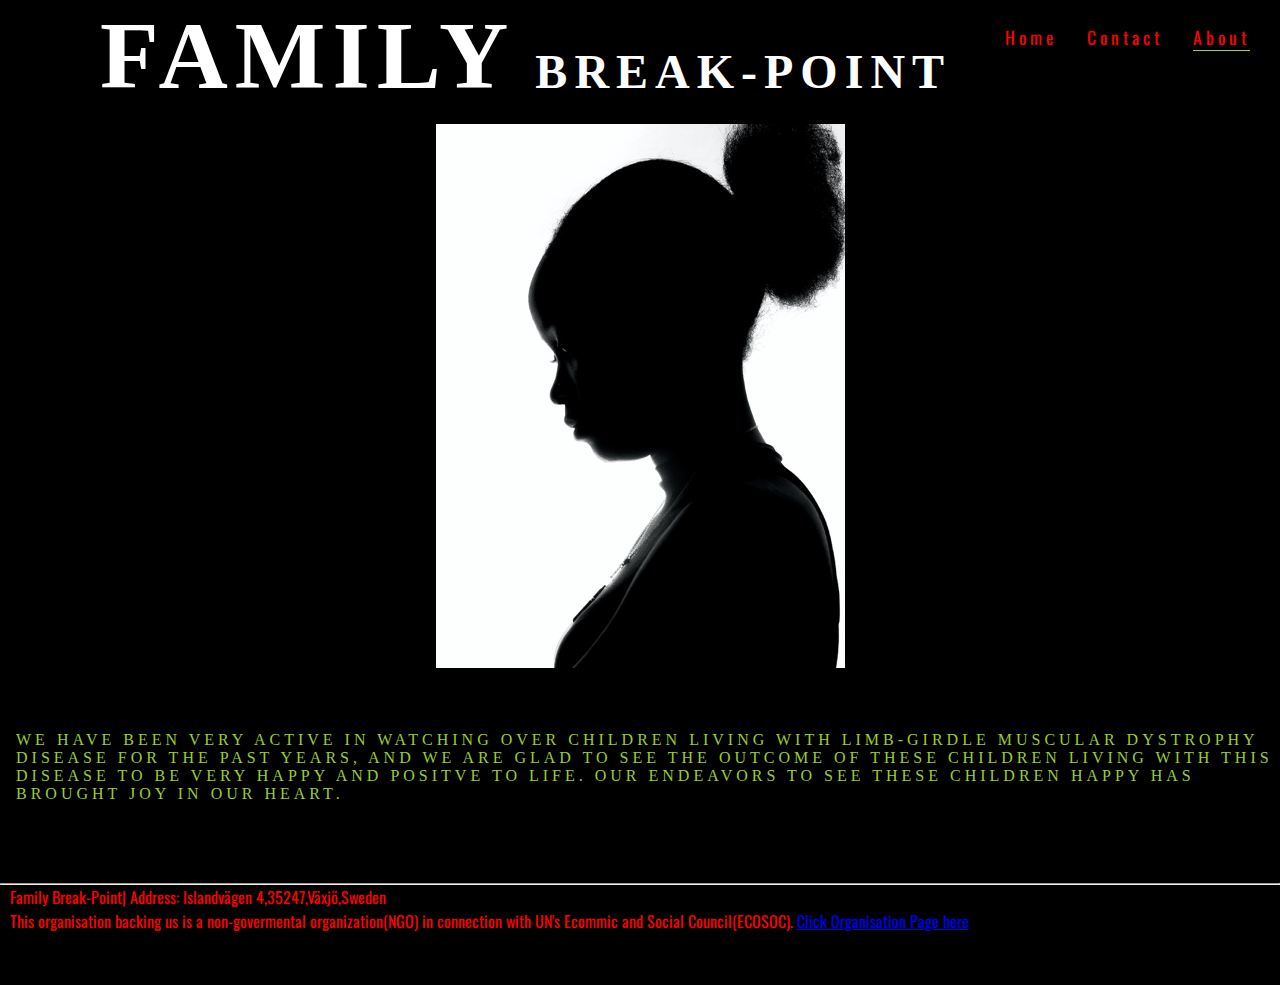
==== about.html @ 5407a965 "add address to the footer" ====
<!DOCTYPE html>
<html lang="en">
<head>
    <meta charset="UTF-8">
    <meta http-equiv="X-UA-Compatible" content="IE=edge">
    <meta name="viewport" content="width=device-width, initial-scale=1.0">
    <meta name="description" content="hereditory progressive muscle diseases">
    <meta name="keywords" content="hereditory progressive muscle diseases">

    <link rel="stylesheet" href="assets/css/style.css">
    
    <title>Family Break Point</title>
</head>
<body>
   <header>
            <a href="index.html"></a>

               <h1 id="flogo">Family</h1>
                  <br>
                  <h2 id="slogo">Break-Point</h2>
            <nav>
                    <a href="index.html">
                <ul id="home">
                    <li id="about">
                      <a href="about.html" class="active">About</a>
                    </li>
                    <li id="intouch">
                      <a href="contact.html">Contact</a>
                    </li>
                   <li>
                     <a href="index.html">Home</a>
                    </li>
               </ul>
            </nav>
       <section>
         <div id="little-girlabt">
             </div>
        </section>
      </header>
   <section>
   <div class="about-lgmd">   
       <p>
       We have been very active in watching over children living with Limb-Girdle Muscular Dystrophy disease for the past years, 
       and we are glad to see the outcome of these children living with this disease to be very happy and positve to life. Our endeavors to see these children happy has brought joy in our heart.
       </p></div>
  </section>
  <hr>
    <footer>
      <div class="organisation">
        Family Break-Point| Address: Islandvägen 4,35247,Växjö,Sweden
        <br>
        This organisation backing us is a non-govermental organization(NGO) in connection with UN's Ecommic and Social Council(ECOSOC).
        
          <a href="https://drottningsilviasstiftelse.se" target="_blank" rel="opener" aria-label="Visit drottning's Silver Page"><i class="fa-sharp fa-solid fa-child-reaching"></i>Click Organisation Page here</a>
        
        </div>
    </footer>
</body>
</html>
---- assets/css/style.css ----
@import url('https://fonts.googleapis.com/css2?family=DM+Serif+Display&family=Oswald:wght@300&display=swap');
* {
  margin: auto;
  padding: auto;
  border: auto;
}

 body {
  min-height: 100%;
  font-family: oswald, sans-serif;
  font-weight: 300%;
  color: red;
  background-color:black;
}

 /* headings*/

 h1, h2, h3 {
  font-family:  serif, sans-serif;
  text-transform: uppercase;
  letter-spacing:  7px;
  color: white;
}

 #flogo {
  float: left;
  font-size: 600%;
  margin-left: 100px;
}

 #slogo {
  float: left;
  font-size: 300%;
  margin-left: 20px;
  margin-top: 20px;

}
 /*little content for header*/
 p {
  font-family:  serif, sans-serif;
  text-transform: uppercase;
  letter-spacing:  4px;
  color: yellowgreen;
  margin-top: 50px;
  margin-left: 15px;
}

 #hdgirl {
  
  font-size: 140%;
  height: 10px;
  margin-left: 600px;
  margin-top: 1px;
}


 /* navi */

 #home {
  font-size: 110%;
  letter-spacing: 4px;
}

 #home li {
  float: right;
  list-style-type: none;
  margin-right:30px;
}

 #home a {
  text-decoration: none;
  color: inherit;
}

 .active {
  border-bottom: 1px solid yellowgreen;   
}

 /* removed 1px solid*/
 #home, a:hover {
         border-bottom: yellowgreen;
}

 #little-girlinfo {
  font-family: serif, sans-serif;
  font-weight: 110%;
  color: yellowgreen;
  letter-spacing: 8px;
  margin-left: 50px;
  margin-top: 300px;

}


 .contact-lgmd {
  font-family: serif, sans-serif;
  font-weight: 300%;
  color: yellowgreen;
  letter-spacing: 4px;
  margin-left: 5px;
  margin-top: 30px;

}

 .about-lgmd {
  font-family: serif, sans-serif;
  font-weight: 300%;
  color: yellowgreen;
  letter-spacing: 4px;
  margin-left: 1px;
  margin-top: 40px;

}


    /*image for home page*/

 #little-girl {
 background: url('../images/litte\ girl.jpg') no-repeat center center;
 height: 500px;
 width: 100%;
 overflow: hidden;
 position: relative;

}

  /*image for contact page*/

 #little-girlinfo {
  background: url('../images/little\ girl2.jpg') no-repeat center center;
  height: 420px;
  width: 100%;
  overflow: hidden;
  position: relative;

}

      /*image for about page*/
 
 #little-girlabt {
  background: url('../images/little\ girlabt.jpg') no-repeat center center;
  height: 570px;
  width: 100%;
  overflow: hidden;
  position: relative;
 
}

 /* footer*/

 footer {
  height: 100px;
  margin-left: 10px;
}

 hr{
     margin-top: 80px;

} 

 .social-media {
  text-align: left;
  margin-top: 1%;

}

 .social-media > li {
  display: inline;
}

 .social-media i {
  font-size: 180%;
  margin: 2px;
  padding: 1px;
  color:yellowgreen;
  margin-left: 50px;
  margin-top: 1%;
}

 .social-media i:hover {
  color: yellowgreen;
}
 }
 /* media queries*/

 /* for larger medium screens size from 800px wide to down*/
 @media for screen and (min-width: 800px) {
  #body {
   width: 65%;
   height: 800px;
   margin: 0 auto;
  }
}
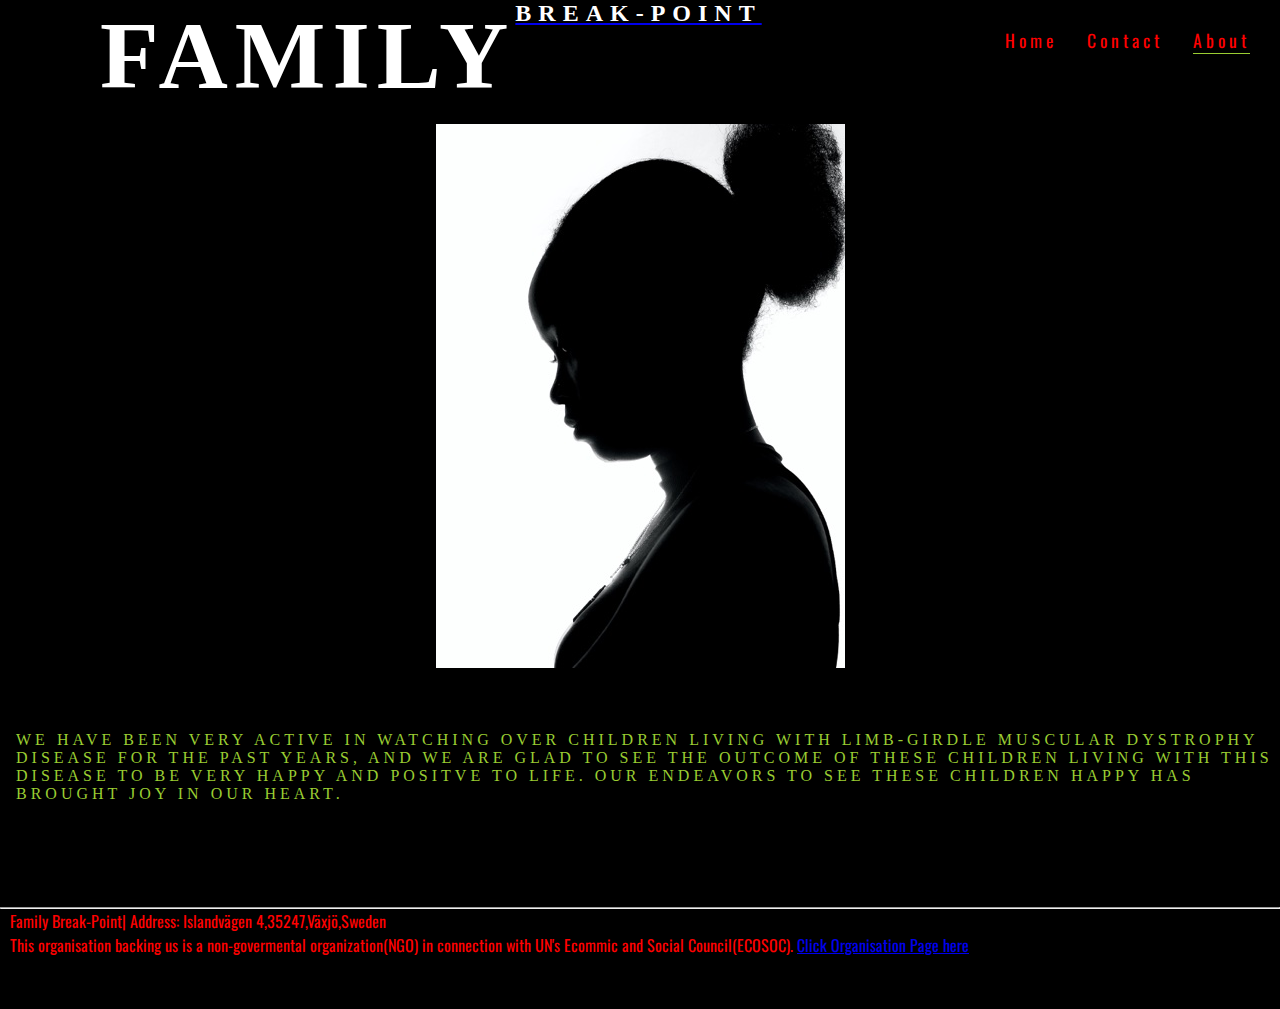
==== commit bc46a5fc: "add some style on index file" ====
--- a/about.html
+++ b/about.html
@@ -1,4 +1,3 @@
-
 <!DOCTYPE html>
 <html lang="en">
 <head>
@@ -13,48 +12,54 @@
     <title>Family Break Point</title>
 </head>
 <body>
-   <header>
-            <a href="index.html"></a>
+<header> 
+        <a href="index.html">
+            <h1 id="flogo">FAMILY</h1>
+            <h2 id="Slogo">Break-Point</h2>
+        </a>
 
-               <h1 id="flogo">Family</h1>
-                  <br>
-                  <h2 id="slogo">Break-Point</h2>
-            <nav>
-                    <a href="index.html">
-                <ul id="home">
-                    <li id="about">
-                      <a href="about.html" class="active">About</a>
-                    </li>
-                    <li id="intouch">
-                      <a href="contact.html">Contact</a>
-                    </li>
-                   <li>
-                     <a href="index.html">Home</a>
-                    </li>
-               </ul>
-            </nav>
-       <section>
-         <div id="little-girlabt">
-             </div>
-        </section>
-      </header>
-   <section>
-   <div class="about-lgmd">   
-       <p>
+ <nav>
+
+<ul id="home">
+<li>
+ <a href="about.html" class="active">About</a>
+</li>
+
+<li>
+ <a href="contact.html">Contact</a>
+</li>
+
+<li>
+ <a href="index.html">Home</a>
+</li>
+ </ul>
+</nav>
+
+</header>
+
+
+
+<div id="little-girlabt"></div>
+                
+<div class="about-lgmd">         
+         <p>
        We have been very active in watching over children living with Limb-Girdle Muscular Dystrophy disease for the past years, 
        and we are glad to see the outcome of these children living with this disease to be very happy and positve to life. Our endeavors to see these children happy has brought joy in our heart.
-       </p></div>
-  </section>
-  <hr>
-    <footer>
-      <div class="organisation">
-        Family Break-Point| Address: Islandvägen 4,35247,Växjö,Sweden
-        <br>
-        This organisation backing us is a non-govermental organization(NGO) in connection with UN's Ecommic and Social Council(ECOSOC).
-        
-          <a href="https://drottningsilviasstiftelse.se" target="_blank" rel="opener" aria-label="Visit drottning's Silver Page"><i class="fa-sharp fa-solid fa-child-reaching"></i>Click Organisation Page here</a>
-        
-        </div>
+       </p>
+      </div>
+
+
+      <br>
+      <hr> 
+   
+   <footer>
+          <div class="organisation">
+                   Family Break-Point| Address: Islandvägen 4,35247,Växjö,Sweden
+                 <br>
+                     This organisation backing us is a non-govermental organization(NGO) in connection with UN's Ecommic and Social Council(ECOSOC).
+              <a href="https://drottningsilviasstiftelse.se" target="_blank" rel="opener" aria-label="Visit drottning's Silver Page"><i class="fa-sharp fa-solid fa-child-reaching"></i>Click Organisation Page here</a>
+  
+          </div>
     </footer>
 </body>
 </html>
--- a/assets/css/style.css
+++ b/assets/css/style.css
@@ -16,6 +16,10 @@
 
  /* headings*/
 
+ #break-point {
+  height: 600px;
+ }
+
  h1, h2, h3 {
   font-family:  serif, sans-serif;
   text-transform: uppercase;
@@ -47,7 +51,6 @@
 }
 
  #hdgirl {
-  
   font-size: 140%;
   height: 10px;
   margin-left: 600px;
@@ -91,6 +94,13 @@
   margin-top: 300px;
 
 }
+
+ #name {
+  text-align: left;
+  margin: 1px;
+  font-size: 100%;
+ }
+
 
 
  .contact-lgmd {
@@ -185,11 +195,32 @@
  /* media queries*/
 
  /* for larger medium screens size from 800px wide to down*/
- @media for screen and (min-width: 800px) {
-  #body {
+ 
+ @media for screen and (min-width: 1200px) {
+  #break-point {
    width: 65%;
-   height: 800px;
+   height: 1200px;
    margin: 0 auto;
+  }
+  #name {
+    padding: 30px 0;
+    margin: 0;
+  }
+
+  #little-girl, #hdgirl, #name {
+    width: 100%;
+    float: left;
+    padding: 0;
+  }
+  #little-girl, #name {
+    clear: both;
+    width: 100%;
+    float: left;
+    padding: 0;
+
+  }
+  hr {
+    display: none;
   }
 } 
   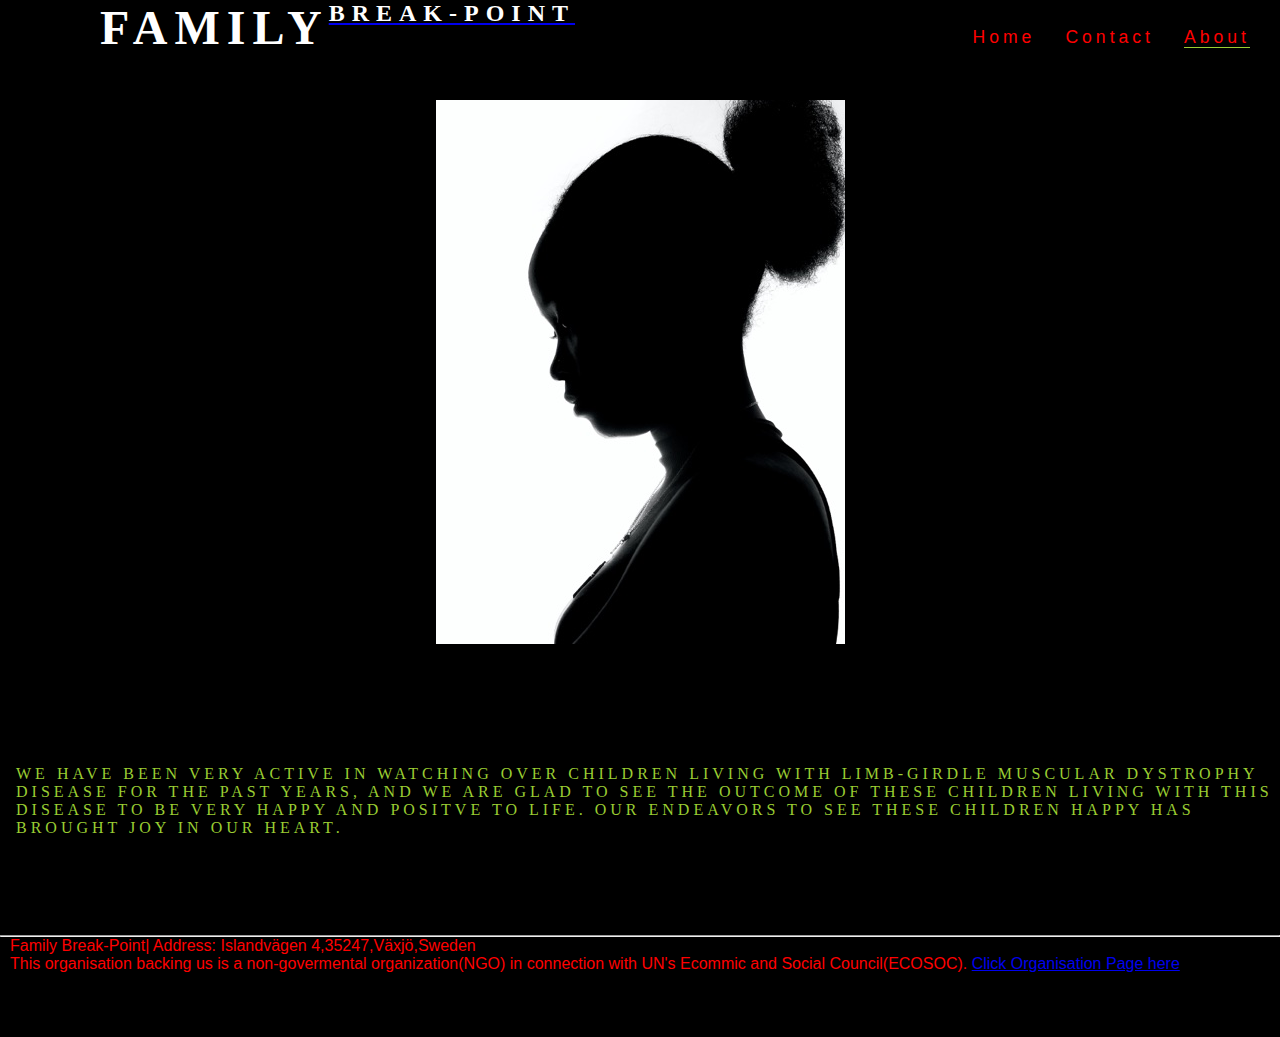
==== commit 9bd43b8f: "add proper content to home page" ====
--- a/about.html
+++ b/about.html
@@ -1,5 +1,6 @@
 <!DOCTYPE html>
 <html lang="en">
+
 <head>
     <meta charset="UTF-8">
     <meta http-equiv="X-UA-Compatible" content="IE=edge">
@@ -8,59 +9,52 @@
     <meta name="keywords" content="hereditory progressive muscle diseases">
 
     <link rel="stylesheet" href="assets/css/style.css">
-    
     <title>Family Break Point</title>
 </head>
+
 <body>
-<header> 
+    <header>
         <a href="index.html">
             <h1 id="flogo">FAMILY</h1>
             <h2 id="Slogo">Break-Point</h2>
         </a>
-
- <nav>
-
-<ul id="home">
-<li>
- <a href="about.html" class="active">About</a>
-</li>
-
-<li>
- <a href="contact.html">Contact</a>
-</li>
-
-<li>
- <a href="index.html">Home</a>
-</li>
- </ul>
-</nav>
-
-</header>
-
-
-
-<div id="little-girlabt"></div>
-                
-<div class="about-lgmd">         
-         <p>
-       We have been very active in watching over children living with Limb-Girdle Muscular Dystrophy disease for the past years, 
-       and we are glad to see the outcome of these children living with this disease to be very happy and positve to life. Our endeavors to see these children happy has brought joy in our heart.
-       </p>
-      </div>
-
-
-      <br>
-      <hr> 
-   
-   <footer>
-          <div class="organisation">
-                   Family Break-Point| Address: Islandvägen 4,35247,Växjö,Sweden
-                 <br>
-                     This organisation backing us is a non-govermental organization(NGO) in connection with UN's Ecommic and Social Council(ECOSOC).
-              <a href="https://drottningsilviasstiftelse.se" target="_blank" rel="opener" aria-label="Visit drottning's Silver Page"><i class="fa-sharp fa-solid fa-child-reaching"></i>Click Organisation Page here</a>
-  
-          </div>
+        <nav>
+            <ul id="home">
+                <li>
+                    <a href="about.html" class="active">About</a>
+                </li>
+                <li>
+                    <a href="contact.html">Contact</a>
+                </li>
+                <li>
+                    <a href="index.html">Home</a>
+                </li>
+            </ul>
+        </nav>
+    </header>
+    <div id="little-girlabt"></div>
+    <div class="about-lgmd">
+        <br>
+        <p>
+            We have been very active in watching over children living with Limb-Girdle Muscular Dystrophy disease for
+            the past years,
+            and we are glad to see the outcome of these children living with this disease to be very happy and positve
+            to life. Our endeavors to see these children happy has brought joy in our heart.
+        </p>
+    </div>
+    <br>
+    <hr>
+    <footer>
+        <div class="organisation">
+            Family Break-Point| Address: Islandvägen 4,35247,Växjö,Sweden
+            <br>
+            This organisation backing us is a non-govermental organization(NGO) in connection with UN's Ecommic and
+            Social Council(ECOSOC).
+            <a href="https://drottningsilviasstiftelse.se" target="_blank" rel="opener"
+                aria-label="Visit drottning's Silver Page"><i class="fa-sharp fa-solid fa-child-reaching"></i>Click
+                Organisation Page here</a>
+        </div>
     </footer>
 </body>
-</html>
 
+</html>--- a/assets/css/style.css
+++ b/assets/css/style.css
@@ -1,226 +1,162 @@
-
-@import url('https://fonts.googleapis.com/css2?family=DM+Serif+Display&family=Oswald:wght@300&display=swap');
 * {
   margin: auto;
-  padding: auto;
-  border: auto;
 }
 
- body {
+body {
   min-height: 100%;
   font-family: oswald, sans-serif;
-  font-weight: 300%;
   color: red;
-  background-color:black;
+  background-color: black;
 }
 
- /* headings*/
+#home {
+  height: 60px;
+}
 
- #break-point {
-  height: 600px;
- }
-
- h1, h2, h3 {
-  font-family:  serif, sans-serif;
+h1,
+h2,
+h3 {
+  font-family: serif, sans-serif;
   text-transform: uppercase;
-  letter-spacing:  7px;
+  letter-spacing: 7px;
   color: white;
 }
 
- #flogo {
+#flogo {
   float: left;
-  font-size: 600%;
+  font-size: 300%;
   margin-left: 100px;
 }
 
- #slogo {
+#slogo {
   float: left;
   font-size: 300%;
   margin-left: 20px;
   margin-top: 20px;
+}
 
-}
- /*little content for header*/
- p {
-  font-family:  serif, sans-serif;
+p {
+  font-family: serif, sans-serif;
   text-transform: uppercase;
-  letter-spacing:  4px;
+  letter-spacing: 4px;
   color: yellowgreen;
   margin-top: 50px;
   margin-left: 15px;
 }
 
- #hdgirl {
+#hdgirl {
   font-size: 140%;
   height: 10px;
-  margin-left: 600px;
+  margin-left: 60px;
   margin-top: 1px;
 }
 
-
- /* navi */
-
- #home {
+#home {
   font-size: 110%;
   letter-spacing: 4px;
 }
 
- #home li {
+#home li {
   float: right;
   list-style-type: none;
-  margin-right:30px;
+  margin-right: 30px;
 }
 
- #home a {
+#home a {
   text-decoration: none;
   color: inherit;
 }
 
- .active {
-  border-bottom: 1px solid yellowgreen;   
+.active {
+  border-bottom: 1px solid yellowgreen;
 }
 
- /* removed 1px solid*/
- #home, a:hover {
-         border-bottom: yellowgreen;
+#home,
+a:hover {
+  border-bottom: yellowgreen;
 }
 
- #little-girlinfo {
+#little-girlinfo {
   font-family: serif, sans-serif;
-  font-weight: 110%;
   color: yellowgreen;
   letter-spacing: 8px;
   margin-left: 50px;
   margin-top: 300px;
-
 }
 
- #name {
+#name {
   text-align: left;
   margin: 1px;
   font-size: 100%;
- }
+}
 
-
-
- .contact-lgmd {
+.contact-lgmd {
   font-family: serif, sans-serif;
-  font-weight: 300%;
   color: yellowgreen;
   letter-spacing: 4px;
   margin-left: 5px;
   margin-top: 30px;
-
 }
 
- .about-lgmd {
+.about-lgmd {
   font-family: serif, sans-serif;
-  font-weight: 300%;
   color: yellowgreen;
   letter-spacing: 4px;
   margin-left: 1px;
   margin-top: 40px;
-
 }
 
-
-    /*image for home page*/
-
- #little-girl {
- background: url('../images/litte\ girl.jpg') no-repeat center center;
- height: 500px;
- width: 100%;
- overflow: hidden;
- position: relative;
-
+#little-girl {
+  background: url("../images/litte\ girl.jpg") center center no-repeat;
+  height: 500px;
+  width: 100%;
+  overflow: hidden;
+  position: relative;
 }
 
-  /*image for contact page*/
-
- #little-girlinfo {
-  background: url('../images/little\ girl2.jpg') no-repeat center center;
+#little-girlinfo {
+  background: url("../images/little\ girl2.jpg") center center no-repeat;
   height: 420px;
   width: 100%;
   overflow: hidden;
   position: relative;
-
 }
 
-      /*image for about page*/
- 
- #little-girlabt {
-  background: url('../images/little\ girlabt.jpg') no-repeat center center;
+#little-girlabt {
+  background: url("../images/little\ girlabt.jpg") center center no-repeat;
   height: 570px;
   width: 100%;
   overflow: hidden;
   position: relative;
- 
 }
 
- /* footer*/
-
- footer {
+footer {
   height: 100px;
   margin-left: 10px;
 }
 
- hr{
-     margin-top: 80px;
+hr {
+  margin-top: 80px;
+}
 
-} 
-
- .social-media {
+.social-media {
   text-align: left;
   margin-top: 1%;
-
 }
 
- .social-media > li {
+.social-media>li {
   display: inline;
 }
 
- .social-media i {
+.social-media i {
   font-size: 180%;
   margin: 2px;
   padding: 1px;
-  color:yellowgreen;
+  color: yellowgreen;
   margin-left: 50px;
   margin-top: 1%;
 }
 
- .social-media i:hover {
+.social-media i:hover {
   color: yellowgreen;
-}
- }
- /* media queries*/
-
- /* for larger medium screens size from 800px wide to down*/
- 
- @media for screen and (min-width: 1200px) {
-  #break-point {
-   width: 65%;
-   height: 1200px;
-   margin: 0 auto;
-  }
-  #name {
-    padding: 30px 0;
-    margin: 0;
-  }
-
-  #little-girl, #hdgirl, #name {
-    width: 100%;
-    float: left;
-    padding: 0;
-  }
-  #little-girl, #name {
-    clear: both;
-    width: 100%;
-    float: left;
-    padding: 0;
-
-  }
-  hr {
-    display: none;
-  }
-} 
-  +}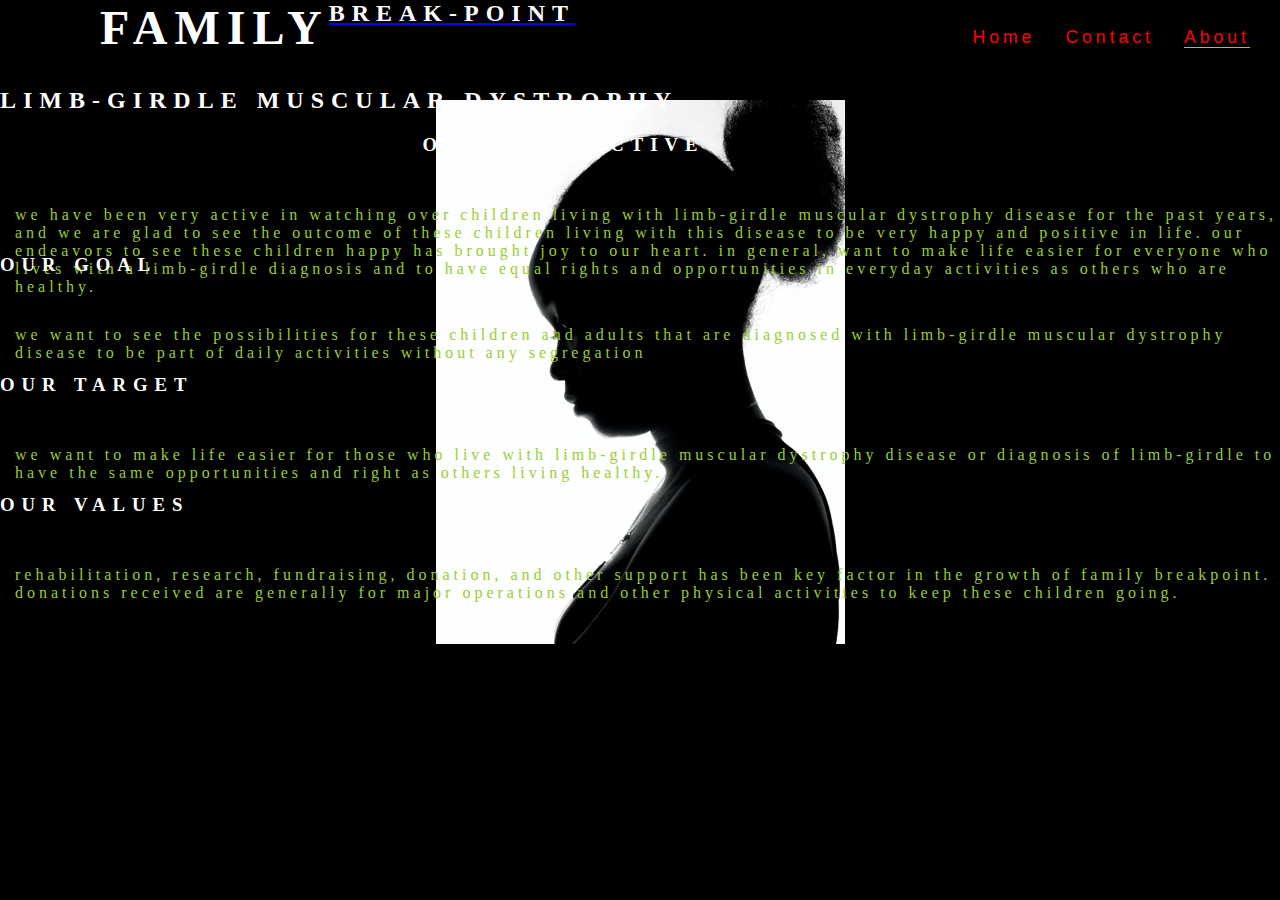
==== commit 02ae4be9: "add some content to the about page" ====
--- a/about.html
+++ b/about.html
@@ -2,59 +2,83 @@
 <html lang="en">
 
 <head>
-    <meta charset="UTF-8">
-    <meta http-equiv="X-UA-Compatible" content="IE=edge">
-    <meta name="viewport" content="width=device-width, initial-scale=1.0">
-    <meta name="description" content="hereditory progressive muscle diseases">
-    <meta name="keywords" content="hereditory progressive muscle diseases">
-
-    <link rel="stylesheet" href="assets/css/style.css">
-    <title>Family Break Point</title>
+  <meta charset="UTF-8">
+  <meta http-equiv="X-UA-Compatible" content="IE=edge">
+  <meta name="viewport" content="width=device-width, initial-scale=1.0">
+  <meta name="description" content="hereditory progressive muscle diseases">
+  <meta name="keywords" content="hereditory progressive muscle diseases">
+  <link rel="stylesheet" href="assets/css/style.css">
+  <title>Family Break Point</title>
 </head>
 
 <body>
-    <header>
-        <a href="index.html">
-            <h1 id="flogo">FAMILY</h1>
-            <h2 id="Slogo">Break-Point</h2>
-        </a>
-        <nav>
-            <ul id="home">
-                <li>
-                    <a href="about.html" class="active">About</a>
-                </li>
-                <li>
-                    <a href="contact.html">Contact</a>
-                </li>
-                <li>
-                    <a href="index.html">Home</a>
-                </li>
-            </ul>
-        </nav>
-    </header>
-    <div id="little-girlabt"></div>
+  <header>
+    <a href="index.html">
+      <h1 id="flogo">FAMILY</h1>
+      <h2 id="Slogo">Break-Point</h2>
+    </a>
+    <nav>
+      <ul id="home">
+        <li>
+          <a href="about.html" class="active">About</a>
+        </li>
+        <li>
+          <a href="contact.html">Contact</a>
+        </li>
+        <li>
+          <a href="index.html">Home</a>
+        </li>
+      </ul>
+    </nav>
+  </header>
+
+
+  <section id="little-girlabt">
+    <div id="about-lgmd"></div>
+    <h2 id="muscular">Limb-Girdle Muscular Dystrophy</h2>
+    <div id="left-main"></div>
     <div class="about-lgmd">
-        <br>
-        <p>
-            We have been very active in watching over children living with Limb-Girdle Muscular Dystrophy disease for
-            the past years,
-            and we are glad to see the outcome of these children living with this disease to be very happy and positve
-            to life. Our endeavors to see these children happy has brought joy in our heart.
-        </p>
+      <h3>Our Perspective</h3>
+<p>
+        We have been very active in watching over children living with Limb-Girdle Muscular Dystrophy disease for the
+        past years,
+        and we are glad to see the outcome of these children living with this disease to be very happy and positive in
+        life. Our endeavors to see these children happy has brought joy to our heart.
+
+
+        In general, want to make life easier for everyone who lives with a Limb-Girdle diagnosis and to have equal
+        rights and opportunities in everyday activities as others who are healthy.
+
+      </p>
     </div>
-    <br>
-    <hr>
-    <footer>
-        <div class="organisation">
-            Family Break-Point| Address: Islandvägen 4,35247,Växjö,Sweden
-            <br>
-            This organisation backing us is a non-govermental organization(NGO) in connection with UN's Ecommic and
-            Social Council(ECOSOC).
-            <a href="https://drottningsilviasstiftelse.se" target="_blank" rel="opener"
-                aria-label="Visit drottning's Silver Page"><i class="fa-sharp fa-solid fa-child-reaching"></i>Click
-                Organisation Page here</a>
-        </div>
-    </footer>
+    <div class="about-lgmd">
+      <h3>Our Goal</h3>
+
+      <p>
+        We want to see the possibilities for these children and adults that are diagnosed with Limb-Girdle Muscular
+        Dystrophy disease to be part of daily activities without any segregation
+      </p>
+    </div>
+    <div class="about-lgmd">
+      <h3>Our Target</h3>
+
+      <p>
+        We want to make life easier for those who live with Limb-Girdle Muscular Dystrophy disease or diagnosis of
+        Limb-Girdle to have the same opportunities and right as others living healthy.
+
+      </p>
+    </div>
+    <div class="about-lgmd">
+      <h3>Our Values</h3>
+      
+      <p>
+        Rehabilitation, research, fundraising, donation, and other support has been key factor in the growth of Family
+        BreakPoint.
+        Donations received are generally for major operations and other physical activities to keep these children
+        going.
+</p>
+    </div>
+  </section>
 </body>
 
 </html>--- a/assets/css/style.css
+++ b/assets/css/style.css
@@ -37,7 +37,7 @@
 
 p {
   font-family: serif, sans-serif;
-  text-transform: uppercase;
+  text-transform: lowercase;
   letter-spacing: 4px;
   color: yellowgreen;
   margin-top: 50px;
@@ -97,13 +97,26 @@
   margin-left: 5px;
   margin-top: 30px;
 }
+#little-girlabt {
+  height: 600px;
+}
 
+#left-main {
+  padding-top: 30px;
+  width: 33%;
+  float: left;
+}
+
+#Muscular {
+  text-align: center;
+  margin: 20px 0;
+  font-size: 280%;
+}
 .about-lgmd {
-  font-family: serif, sans-serif;
-  color: yellowgreen;
-  letter-spacing: 4px;
-  margin-left: 1px;
-  margin-top: 40px;
+  height: 100px;
+  margin-left: 10px;
+  margin: 20px 0;
+  
 }
 
 #little-girl {
@@ -135,10 +148,12 @@
   margin-left: 10px;
 }
 
-hr {
-  margin-top: 80px;
-}
-
+hr  {
+  border-top : 1px solid #3a3a3a;
+  width : 10%;
+  margin : 5px 0;
+  }
+  
 .social-media {
   text-align: left;
   margin-top: 1%;
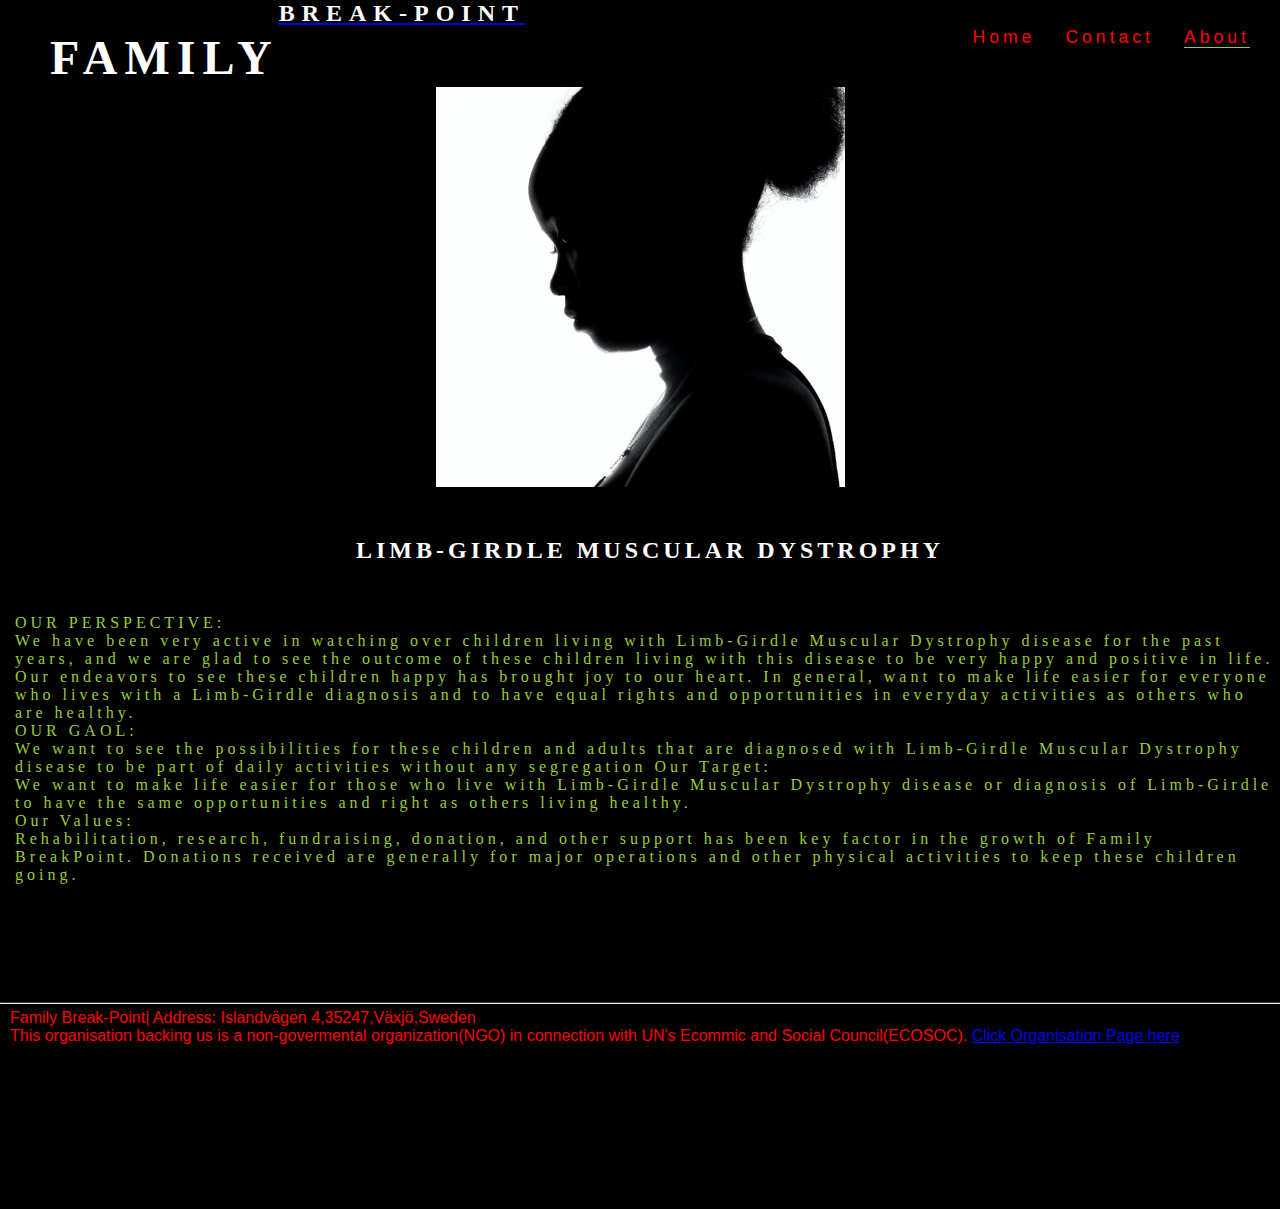
==== commit 67c3d07e: "add structures to the content" ====
--- a/about.html
+++ b/about.html
@@ -33,14 +33,16 @@
   </header>
 
 
-  <section id="little-girlabt">
-    <div id="about-lgmd"></div>
-    <h2 id="muscular">Limb-Girdle Muscular Dystrophy</h2>
-    <div id="left-main"></div>
-    <div class="about-lgmd">
-      <h3>Our Perspective</h3>
-<p>
-        We have been very active in watching over children living with Limb-Girdle Muscular Dystrophy disease for the
+  <div id="little-girlabt"></div>
+  <div class="about-lgmd"></div>
+    <h2 id="muscular">Limb-girdle Muscular Dystrophy</h2>
+    
+      
+
+    <p>
+      OUR PERSPECTIVE:
+      <br> 
+              We have been very active in watching over children living with Limb-Girdle Muscular Dystrophy disease for the
         past years,
         and we are glad to see the outcome of these children living with this disease to be very happy and positive in
         life. Our endeavors to see these children happy has brought joy to our heart.
@@ -49,36 +51,44 @@
         In general, want to make life easier for everyone who lives with a Limb-Girdle diagnosis and to have equal
         rights and opportunities in everyday activities as others who are healthy.
 
-      </p>
-    </div>
-    <div class="about-lgmd">
-      <h3>Our Goal</h3>
-
-      <p>
+    
+         <br>
+        OUR GAOL:
+         <br>
+    
         We want to see the possibilities for these children and adults that are diagnosed with Limb-Girdle Muscular
         Dystrophy disease to be part of daily activities without any segregation
-      </p>
-    </div>
-    <div class="about-lgmd">
-      <h3>Our Target</h3>
+      
+      Our Target:
+      <br>
 
-      <p>
+      
         We want to make life easier for those who live with Limb-Girdle Muscular Dystrophy disease or diagnosis of
         Limb-Girdle to have the same opportunities and right as others living healthy.
 
-      </p>
-    </div>
-    <div class="about-lgmd">
-      <h3>Our Values</h3>
+     <br>
+      Our Values:
+     <br>
       
-      <p>
         Rehabilitation, research, fundraising, donation, and other support has been key factor in the growth of Family
         BreakPoint.
         Donations received are generally for major operations and other physical activities to keep these children
         going.
 </p>
+ 
+  
+ <br>
+ <hr>
+  <footer>
+    <div class="organisation">
+      Family Break-Point| Address: Islandvägen 4,35247,Växjö,Sweden
+      <br>
+      This organisation backing us is a non-govermental organization(NGO) in connection with UN's Ecommic and Social
+      Council(ECOSOC).
+      <a href="https://drottningsilviasstiftelse.se" target="_blank" rel="opener"
+        aria-label="Visit drottning's Silver Page"><i class="fa-sharp fa-solid fa-child-reaching"></i>Click Organisation
+        Page here</a>
     </div>
-  </section>
-</body>
+  </footer>
 
-</html>+</body>--- a/assets/css/style.css
+++ b/assets/css/style.css
@@ -1,177 +1,150 @@
 * {
-  margin: auto;
-}
-
-body {
-  min-height: 100%;
-  font-family: oswald, sans-serif;
-  color: red;
-  background-color: black;
-}
-
-#home {
-  height: 60px;
-}
-
-h1,
-h2,
-h3 {
-  font-family: serif, sans-serif;
-  text-transform: uppercase;
-  letter-spacing: 7px;
-  color: white;
-}
-
-#flogo {
-  float: left;
-  font-size: 300%;
-  margin-left: 100px;
-}
-
-#slogo {
-  float: left;
-  font-size: 300%;
-  margin-left: 20px;
-  margin-top: 20px;
-}
-
-p {
-  font-family: serif, sans-serif;
-  text-transform: lowercase;
-  letter-spacing: 4px;
-  color: yellowgreen;
-  margin-top: 50px;
-  margin-left: 15px;
-}
-
-#hdgirl {
-  font-size: 140%;
-  height: 10px;
-  margin-left: 60px;
-  margin-top: 1px;
-}
-
-#home {
-  font-size: 110%;
-  letter-spacing: 4px;
-}
-
-#home li {
-  float: right;
-  list-style-type: none;
-  margin-right: 30px;
-}
-
-#home a {
-  text-decoration: none;
-  color: inherit;
-}
-
-.active {
-  border-bottom: 1px solid yellowgreen;
-}
-
-#home,
-a:hover {
-  border-bottom: yellowgreen;
-}
-
-#little-girlinfo {
-  font-family: serif, sans-serif;
-  color: yellowgreen;
-  letter-spacing: 8px;
-  margin-left: 50px;
-  margin-top: 300px;
-}
-
-#name {
-  text-align: left;
-  margin: 1px;
-  font-size: 100%;
-}
-
-.contact-lgmd {
-  font-family: serif, sans-serif;
-  color: yellowgreen;
-  letter-spacing: 4px;
-  margin-left: 5px;
-  margin-top: 30px;
-}
-#little-girlabt {
-  height: 600px;
-}
-
-#left-main {
-  padding-top: 30px;
-  width: 33%;
-  float: left;
-}
-
-#Muscular {
-  text-align: center;
-  margin: 20px 0;
-  font-size: 280%;
-}
-.about-lgmd {
-  height: 100px;
-  margin-left: 10px;
-  margin: 20px 0;
-  
-}
-
-#little-girl {
-  background: url("../images/litte\ girl.jpg") center center no-repeat;
-  height: 500px;
-  width: 100%;
-  overflow: hidden;
-  position: relative;
-}
-
-#little-girlinfo {
-  background: url("../images/little\ girl2.jpg") center center no-repeat;
-  height: 420px;
-  width: 100%;
-  overflow: hidden;
-  position: relative;
-}
-
-#little-girlabt {
-  background: url("../images/little\ girlabt.jpg") center center no-repeat;
-  height: 570px;
-  width: 100%;
-  overflow: hidden;
-  position: relative;
-}
-
-footer {
-  height: 100px;
-  margin-left: 10px;
-}
-
-hr  {
+  margin : auto;
+  }
+  body {
+  min-height : 100%;
+  font-family : oswald, sans-serif;
+  color : red;
+  background-color : black;
+  }
+  #home {
+  height : 60px;
+  }
+  h1, h2, h3, h7 {
+  font-family : serif, sans-serif;
+  text-transform : uppercase;
+  letter-spacing : 7px;
+  color : white;
+  }
+   #flogo, #slogo {
+  float : left;
+  font-size : 300%;
+  margin-left : 50px;
+  margin-top : 30px;
+  }
+  p {
+  font-family : serif, sans-serif;
+  text-transform : none;
+  letter-spacing : 4px;
+  color : yellowgreen;
+  margin-top : 50px;
+  margin-left : 15px;
+  }
+  #hdgirl {
+  font-size : 140%;
+  height : 10px;
+  margin-left : 60px;
+  margin-top : 1px;
+  }
+  #home {
+  font-size : 110%;
+  letter-spacing : 4px;
+  }
+  #home li {
+  float : right;
+  list-style-type : none;
+  margin-right : 30px;
+  }
+  #home a {
+  text-decoration : none;
+  color : inherit;
+  }
+  .active {
+  border-bottom : 1px solid yellowgreen;
+  }
+  #home, a:hover {
+  border-bottom : yellowgreen;
+  }
+  #little-girlinfo {
+  font-family : serif, sans-serif;
+  color : yellowgreen;
+  letter-spacing : 8px;
+  margin-left : 50px;
+  margin-top : 300px;
+  }
+  #name {
+  text-align : left;
+  margin : 1px;
+  font-size : 100%;
+  }
+  .contact-lgmd {
+  font-family : serif, sans-serif;
+  color : yellowgreen;
+  letter-spacing : 4px;
+  margin-left : 5px;
+  margin-top : 30px;
+  }
+  #little-girlabt {
+  height : 600px;
+  }
+  #left-main {
+  padding-top : 30px;
+  width : 33%;
+  float : left;
+  }
+  #muscular {
+  text-align : center;
+  font-family : serif, sans-serif;
+  text-transform : uppercase;
+  letter-spacing : 4px;
+  margin-top : 50px;
+  margin-left : 20px;
+  }
+  #girdle {
+  text-align : center;
+  font-family : serif, sans-serif;
+  text-transform : uppercase;
+  letter-spacing : 4px;
+  margin-top : 1px;
+  margin-left : 20px;
+  }
+  #about-lgmd {
+  font-family : serif, sans-serif;
+  text-transform : lowercase;
+  letter-spacing : 4px;
+  color : yellowgreen;
+  margin-top : 10%;
+  margin-left : 500px;
+  }
+  #little-girl {
+  background : url("../images/litte\ girl.jpg") center center no-repeat;
+  height : 400px;
+  width : 100%;
+  overflow : hidden;
+  position : relative;
+  }
+  #little-girlabt {
+  background : url("../images/little\ girlabt.jpg") center center no-repeat;
+  height : 400px;
+  width : 100%;
+  overflow : hidden;
+  position : relative;
+  }
+  footer {
+  height : 200px;
+  margin-left : 10px;
+  }
+  hr {
   border-top : 1px solid #3a3a3a;
-  width : 10%;
+  width : 100%;
   margin : 5px 0;
+  margin-top : 100px;
   }
-  
-.social-media {
-  text-align: left;
-  margin-top: 1%;
-}
-
-.social-media>li {
-  display: inline;
-}
-
-.social-media i {
-  font-size: 180%;
-  margin: 2px;
-  padding: 1px;
-  color: yellowgreen;
-  margin-left: 50px;
-  margin-top: 1%;
-}
-
-.social-media i:hover {
-  color: yellowgreen;
-}+  .social-media {
+  text-align : left;
+  margin-top : 1%;
+  }
+  .social-media > li {
+  display : inline;
+  }
+  .social-media i {
+  font-size : 180%;
+  margin : 2px;
+  padding : 1px;
+  color : yellowgreen;
+  margin-left : 50px;
+  margin-top : 1%;
+  }
+  .social-media i:hover {
+  color : yellowgreen;
+  }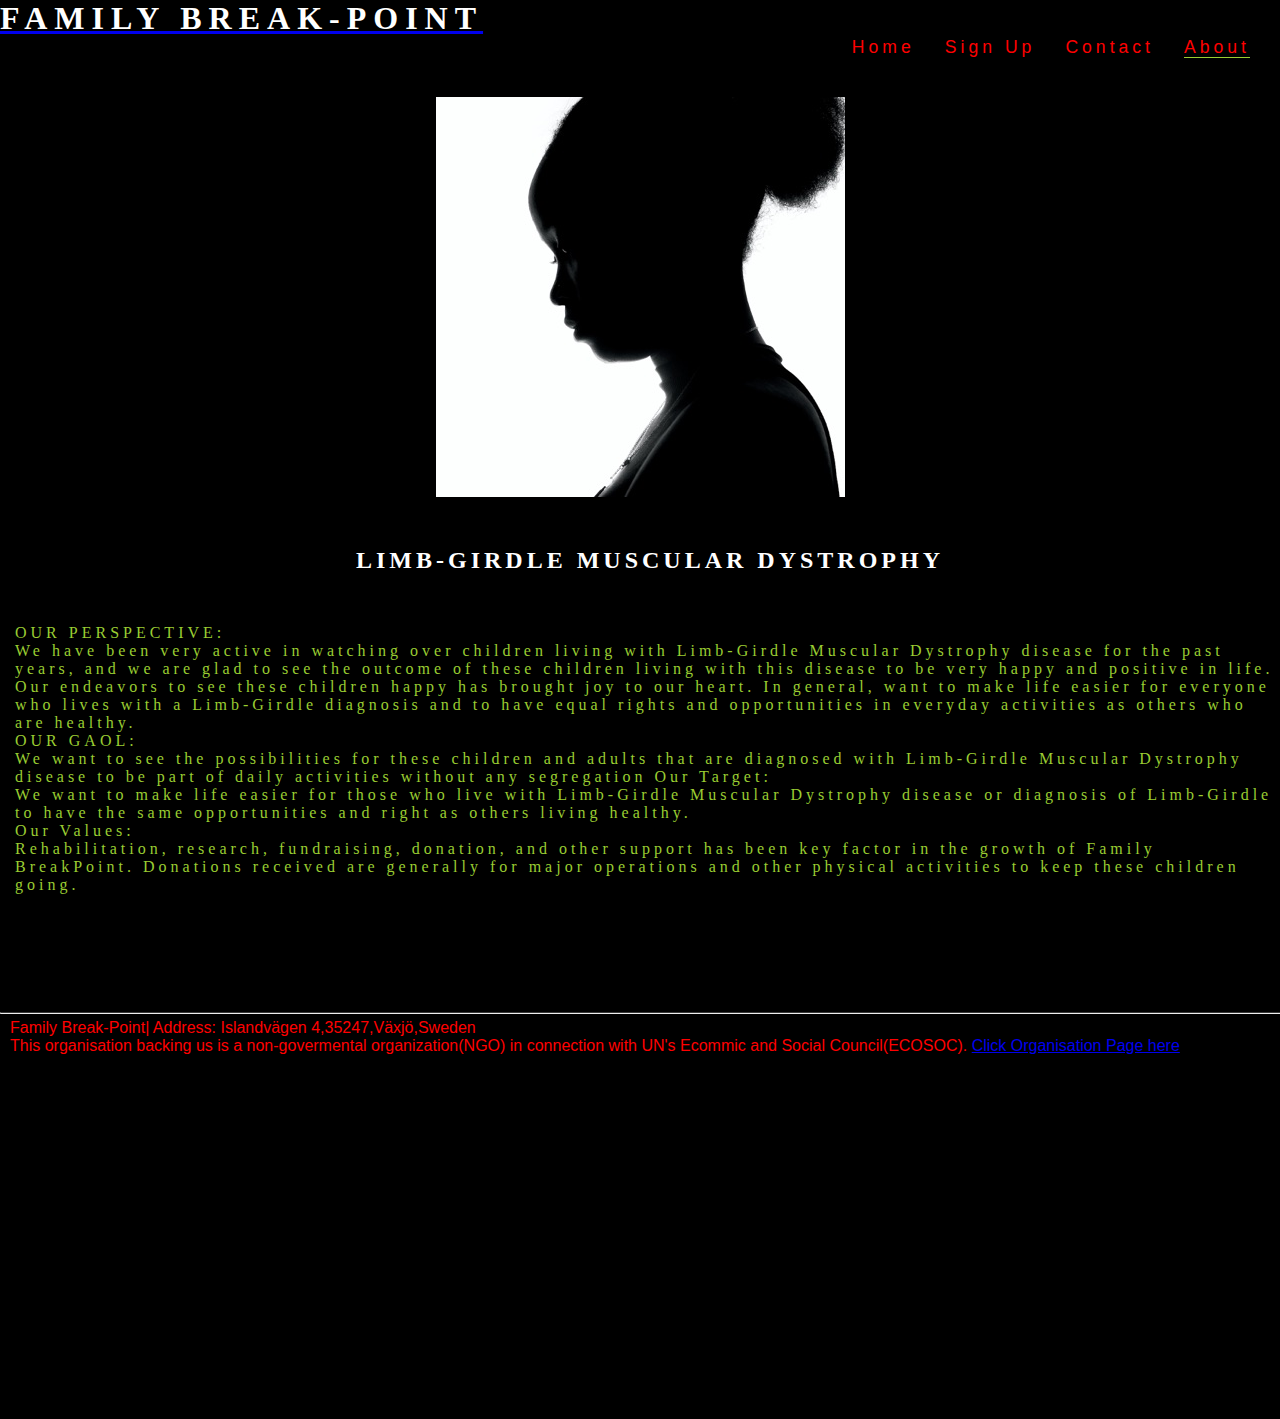
==== commit 60ba50a8: "add new sign up file to the folder" ====
--- a/about.html
+++ b/about.html
@@ -14,8 +14,7 @@
 <body>
   <header>
     <a href="index.html">
-      <h1 id="flogo">FAMILY</h1>
-      <h2 id="Slogo">Break-Point</h2>
+      <h1 id="Slogo">FAMILY Break-Point</h1>
     </a>
     <nav>
       <ul id="home">
@@ -24,6 +23,10 @@
         </li>
         <li>
           <a href="contact.html">Contact</a>
+        </li>
+        
+        <ul class="apply">
+          <li class="sign"><a href="signup.html">Sign Up</a>
         </li>
         <li>
           <a href="index.html">Home</a>
--- a/assets/css/style.css
+++ b/assets/css/style.css
@@ -121,7 +121,7 @@
   position : relative;
   }
   footer {
-  height : 200px;
+  height : 400px;
   margin-left : 10px;
   }
   hr {
@@ -147,4 +147,31 @@
   }
   .social-media i:hover {
   color : yellowgreen;
-  }+  }
+
+  
+#seminer {
+  height: 200%;
+ 
+  
+}
+  
+
+
+#seminer div {
+  color: #fafafa;
+  background-color: rgba(0, 0, 0, .6);
+  width: 20%;
+  height:250px;
+  float: left;
+  padding: 30px 0 0 10px;
+  text-align: left;
+  border: 2px solid #3a3a3a;
+  box-sizing: border-box;
+  margin-top : 450px;
+}
+
+#seminer h2, h3 {
+  color: yellow;
+  
+}
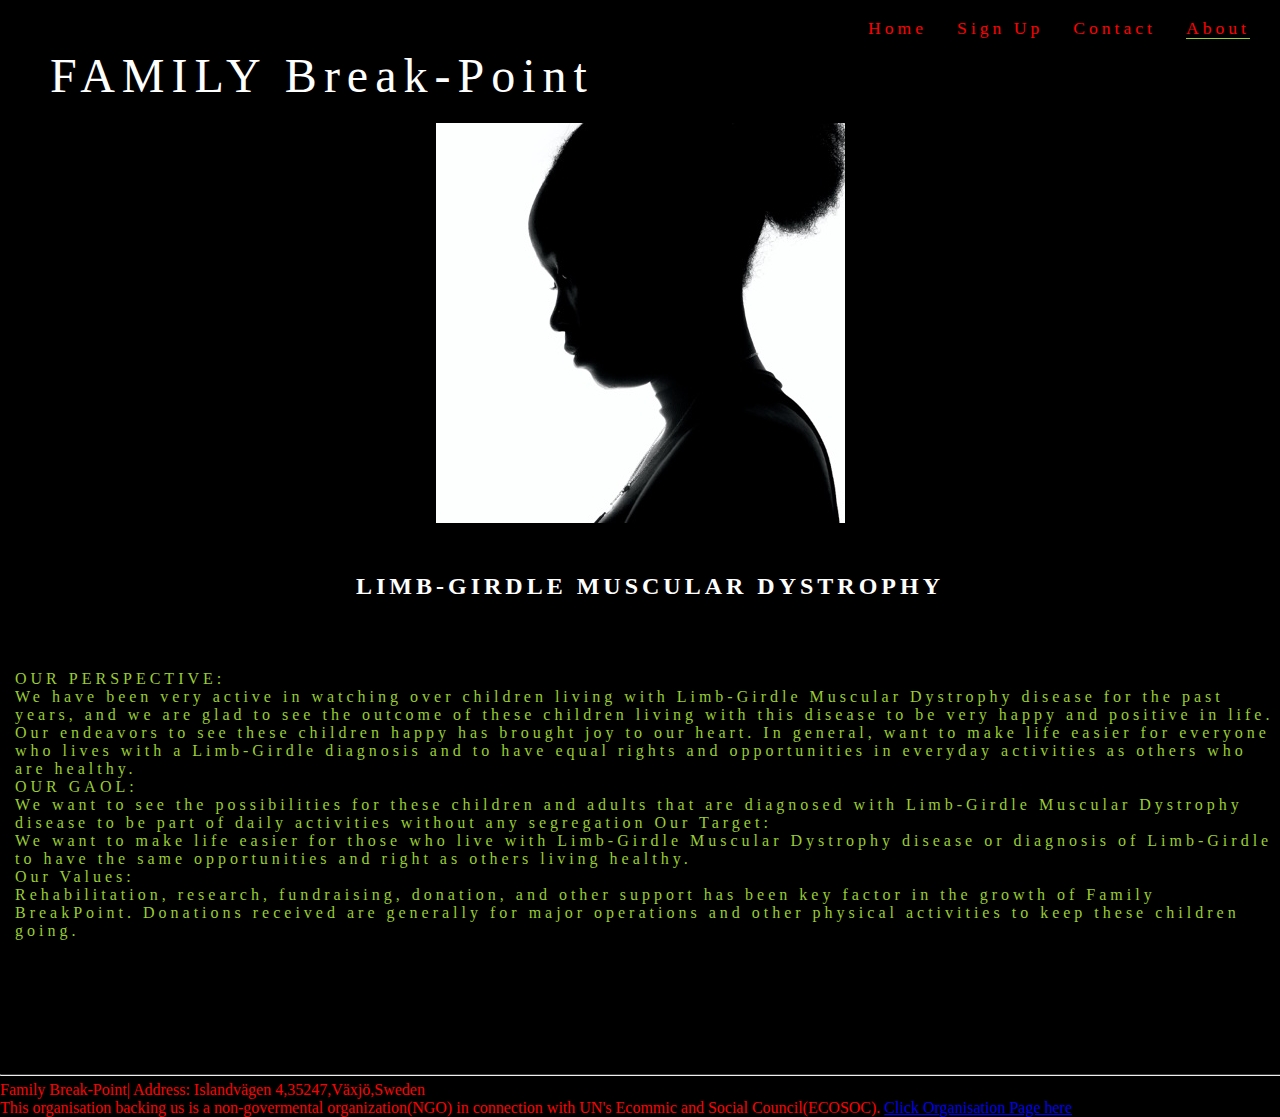
==== commit f6f5d629: "add more content to the sign up file" ====
--- a/about.html
+++ b/about.html
@@ -12,20 +12,21 @@
 </head>
 
 <body>
-  <header>
+  
     <a href="index.html">
       <h1 id="Slogo">FAMILY Break-Point</h1>
     </a>
-    <nav>
-      <ul id="home">
-        <li>
-          <a href="about.html" class="active">About</a>
-        </li>
-        <li>
-          <a href="contact.html">Contact</a>
-        </li>
-        
-        <ul class="apply">
+    
+      <nav>
+        <ul id="home">
+          <li>
+            <a href="about.html" class="active">About</a>
+          </li>
+          <li>
+            <a href="contact.html">Contact</a>
+          </li>
+          
+          <li class="apply">
           <li class="sign"><a href="signup.html">Sign Up</a>
         </li>
         <li>
@@ -33,7 +34,7 @@
         </li>
       </ul>
     </nav>
-  </header>
+  
 
 
   <div id="little-girlabt"></div>
@@ -82,7 +83,7 @@
   
  <br>
  <hr>
-  <footer>
+ 
     <div class="organisation">
       Family Break-Point| Address: Islandvägen 4,35247,Växjö,Sweden
       <br>
@@ -92,6 +93,5 @@
         aria-label="Visit drottning's Silver Page"><i class="fa-sharp fa-solid fa-child-reaching"></i>Click Organisation
         Page here</a>
     </div>
-  </footer>
+  
 
-</body>--- a/assets/css/style.css
+++ b/assets/css/style.css
@@ -1,22 +1,19 @@
-* {
-  margin : auto;
-  }
-  body {
+body {
   min-height : 100%;
-  font-family : oswald, sans-serif;
+  font-family : serif, sans-serif;
   color : red;
   background-color : black;
   }
   #home {
-  height : 60px;
+  height : 50px;
   }
   h1, h2, h3, h7 {
   font-family : serif, sans-serif;
-  text-transform : uppercase;
+  text-transform : none;
   letter-spacing : 7px;
   color : white;
   }
-   #flogo, #slogo {
+  #Slogo {
   float : left;
   font-size : 300%;
   margin-left : 50px;
@@ -27,7 +24,7 @@
   text-transform : none;
   letter-spacing : 4px;
   color : yellowgreen;
-  margin-top : 50px;
+  margin-top : 70px;
   margin-left : 15px;
   }
   #hdgirl {
@@ -130,14 +127,14 @@
   margin : 5px 0;
   margin-top : 100px;
   }
-  .social-media {
+  .media {
   text-align : left;
   margin-top : 1%;
   }
-  .social-media > li {
+  .media > li {
   display : inline;
   }
-  .social-media i {
+  .media i {
   font-size : 180%;
   margin : 2px;
   padding : 1px;
@@ -145,33 +142,164 @@
   margin-left : 50px;
   margin-top : 1%;
   }
-  .social-media i:hover {
-  color : yellowgreen;
-  }
-
+  .media i:hover {
+  color : yellowgreen;
+  }
+  #seminer {
+  height : 200%;
+  }
+  .now {
+  text-align : center;
+  height : 4%;
+  }
+  #seminer div {
+  color : #fafafa;
+  background-color : rgb(0, 0, 0, 0.6);
+  width : 20%;
+  height : 250px;
+  float : left;
+  padding : 30px 0 0 10px;
+  text-align : left;
+  border : #3a3a3a solid 2px;
+  box-sizing : border-box;
+  margin-top : 450px;
+  }
+  #seminer h2, h3 {
+  color : yellow;
+  }
+  body {
+  margin : 0;
+  padding : 0;
+  font-size : 16px;
+  font-family : serif, sans-serif;
+  }
+  #login-box {
+  margin : 5%;
+  width : 600px;
+  height : 1px;
+  }
+  .semin {
+  position : absolute;
+  top : 200px;
+  box-sizing : border-box;
+  padding : 40px;
+  width : 300px;
+  height : 400px;
+  }
+  h1 {
+  margin : 0 0 20px 0;
+  font-weight : 300;
+  font-size : 28px;
+  }
+  input[type="text"], input[type="password"] {
+  display : block;
+  box-sizing : border-box;
+  margin-bottom : 20px;
+  padding : 4px;
+  width : 220px;
+  height : 32px;
+  }
+  input[type="submit"] {
+  margin-top : 28px;
+  width : 120px;
+  height : 32px;
+  background : #16a085;
+  border : none;
+  border-radius : 2px;
+  color : #FFF;
+  font-family : serif, sans-serif;
+  font-weight : 500;
+  text-transform : uppercase;
+  }
+  input[type="submit"]:hover, input[type="submit"]:focus {
+  opacity : 0.8;
+  box-shadow : 0 2px 4px rgb(0, 0, 0, 0.4);
+  transition : 0.1s ease;
+  }
+  input[type="submit"]:active {
+  opacity : 1;
+  box-shadow : 0 1px 2px rgb(0, 0, 0, 0.4);
+  transition : 0.1s ease;
+  }
+
+  /*media queries*/
+
+  @media screen (max-width: 1200px) {
+      #home {
+      width: 65%;
+      height: 1200px;
+      width: 100%;
+      clear: both;
+      height: 150px;
+      padding: 0;
+    }
+     #Slogo {
+      width: 90%;
+      height: 1200px;
+      margin: 0 auto;
+    }  
+
+    #little-girl {
+      width: 90%;
+      height: 1200px;
+      margin: 0 auto;
+    }
+
+    #hdgirl {
+      width: 90%;
+      height: 1200px;
+      margin: 0 auto;
+
+
+    hr {
+      display: none;
+    }  
+
+    #seminer > div {
+      width: 100%;
+      clear: both;
+      height: 150px;
+      padding: 0;
+    }
+
+    #girdle{
+      width: 100%;
+      clear: both;
+      height: 150px;
+      padding: 0;
+    }
+    hr {
+      display: none;
+    }  
   
-#seminer {
-  height: 200%;
- 
-  
+  footer {
+    text-align: center;
+    padding: 0 20px;
 }
-  
-
-
-#seminer div {
-  color: #fafafa;
-  background-color: rgba(0, 0, 0, .6);
-  width: 20%;
-  height:250px;
-  float: left;
-  padding: 30px 0 0 10px;
-  text-align: left;
-  border: 2px solid #3a3a3a;
-  box-sizing: border-box;
-  margin-top : 450px;
+
+
+/* For small screen sizes 800px and down */
+@media screen and (max-width: 800px) {
+#Slogo, #home {
+  width: 90%;
+  height: 1200px;
+  margin: 0 auto;
 }
 
-#seminer h2, h3 {
-  color: yellow;
-  
+
+
+#login-box {
+  width: 90%;
+  height: 1200px;
+  margin: 0 auto;
+
 }
+
+#seminer > div {
+  width: 100%;
+  clear: both;
+  height: 150px;
+  padding: 0;
+}
+
+}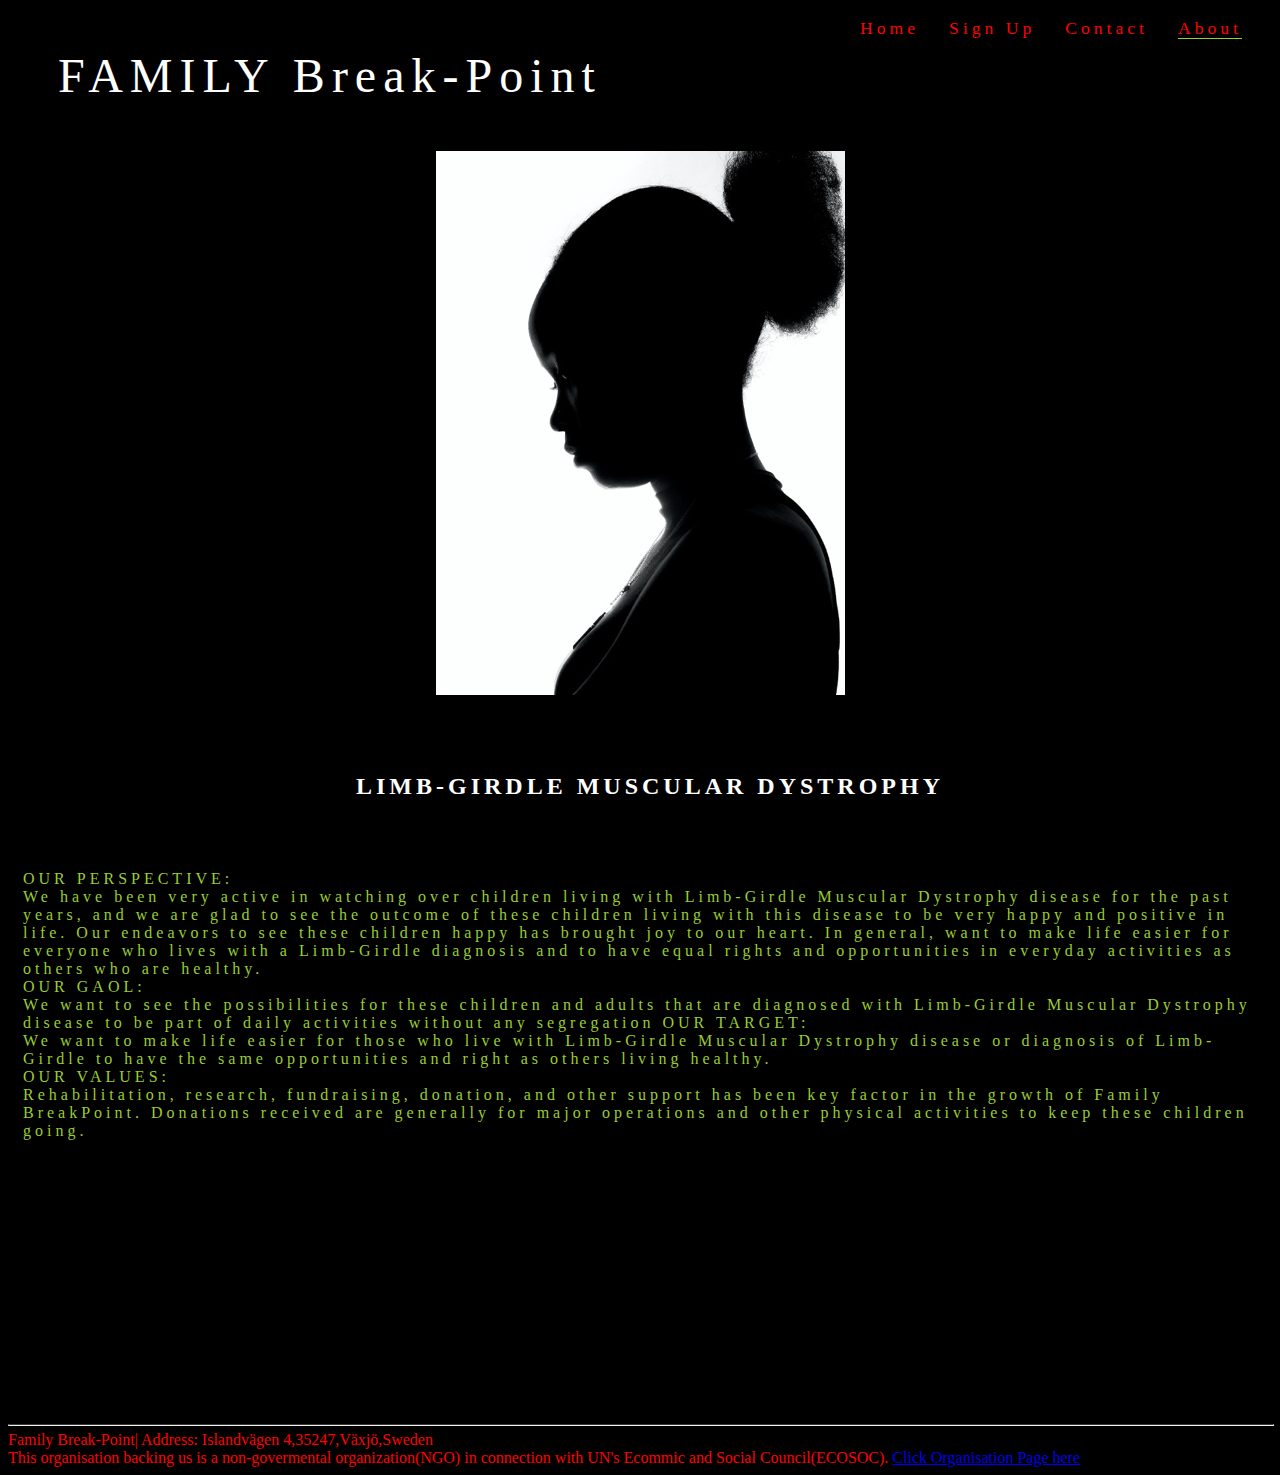
==== commit e024314a: "add readme file and write up" ====
--- a/about.html
+++ b/about.html
@@ -63,7 +63,7 @@
         We want to see the possibilities for these children and adults that are diagnosed with Limb-Girdle Muscular
         Dystrophy disease to be part of daily activities without any segregation
       
-      Our Target:
+      OUR TARGET:
       <br>
 
       
@@ -71,7 +71,7 @@
         Limb-Girdle to have the same opportunities and right as others living healthy.
 
      <br>
-      Our Values:
+      OUR VALUES:
      <br>
       
         Rehabilitation, research, fundraising, donation, and other support has been key factor in the growth of Family
--- a/assets/css/style.css
+++ b/assets/css/style.css
@@ -29,7 +29,6 @@
   }
   #hdgirl {
   font-size : 140%;
-  height : 10px;
   margin-left : 60px;
   margin-top : 1px;
   }
@@ -112,20 +111,20 @@
   }
   #little-girlabt {
   background : url("../images/little\ girlabt.jpg") center center no-repeat;
-  height : 400px;
+
   width : 100%;
   overflow : hidden;
   position : relative;
   }
   footer {
   height : 400px;
-  margin-left : 10px;
+  margin: 118px;
   }
   hr {
   border-top : 1px solid #3a3a3a;
   width : 100%;
   margin : 5px 0;
-  margin-top : 100px;
+  margin-top : 250px;
   }
   .media {
   text-align : left;
@@ -156,19 +155,18 @@
   color : #fafafa;
   background-color : rgb(0, 0, 0, 0.6);
   width : 20%;
-  height : 250px;
-  float : left;
+   float : left;
   padding : 30px 0 0 10px;
   text-align : left;
   border : #3a3a3a solid 2px;
   box-sizing : border-box;
-  margin-top : 450px;
+  
   }
   #seminer h2, h3 {
   color : yellow;
   }
   body {
-  margin : 0;
+ 
   padding : 0;
   font-size : 16px;
   font-family : serif, sans-serif;
@@ -179,127 +177,63 @@
   height : 1px;
   }
   .semin {
-  position : absolute;
-  top : 200px;
+  
   box-sizing : border-box;
-  padding : 40px;
-  width : 300px;
-  height : 400px;
+  padding : 51px;
+ 
   }
   h1 {
   margin : 0 0 20px 0;
   font-weight : 300;
   font-size : 28px;
   }
-  input[type="text"], input[type="password"] {
-  display : block;
-  box-sizing : border-box;
-  margin-bottom : 20px;
-  padding : 4px;
-  width : 220px;
-  height : 32px;
-  }
-  input[type="submit"] {
-  margin-top : 28px;
-  width : 120px;
-  height : 32px;
-  background : #16a085;
-  border : none;
-  border-radius : 2px;
-  color : #FFF;
-  font-family : serif, sans-serif;
-  font-weight : 500;
-  text-transform : uppercase;
-  }
-  input[type="submit"]:hover, input[type="submit"]:focus {
-  opacity : 0.8;
-  box-shadow : 0 2px 4px rgb(0, 0, 0, 0.4);
-  transition : 0.1s ease;
-  }
-  input[type="submit"]:active {
-  opacity : 1;
-  box-shadow : 0 1px 2px rgb(0, 0, 0, 0.4);
-  transition : 0.1s ease;
-  }
-
-  /*media queries*/
-
-  @media screen (max-width: 1200px) {
-      #home {
-      width: 65%;
-      height: 1200px;
-      width: 100%;
-      clear: both;
-      height: 150px;
-      padding: 0;
-    }
-     #Slogo {
-      width: 90%;
-      height: 1200px;
-      margin: 0 auto;
-    }  
-
-    #little-girl {
-      width: 90%;
-      height: 1200px;
-      margin: 0 auto;
-    }
-
-    #hdgirl {
-      width: 90%;
-      height: 1200px;
-      margin: 0 auto;
-
-
-    hr {
-      display: none;
-    }  
-
-    #seminer > div {
-      width: 100%;
-      clear: both;
-      height: 150px;
-      padding: 0;
-    }
-
-    #girdle{
-      width: 100%;
-      clear: both;
-      height: 150px;
-      padding: 0;
-    }
-    hr {
-      display: none;
-    }  
-  
+  @media screen and (max-width: 1200px) {
+  #home {
+  width : 100%;
+  clear : both;
+  height : 150px;
+  padding : 0;
+  }
+  #Slogo {
+  width : 90%;
+ 
+  margin : 0 auto;
+  }
+  #little-girl {
+  width : 90%;
+  }
+  #hdgirl {
+  width : 90%;
+  }
+  hr {
+  display : none;
+  }
+  #seminer > div {
+  width : 100%;
+  clear : both;
+  padding : 0;
+  }
+  #girdle {
+  width : 100%;
+  clear : both;
+  height : 150px;
+  padding : 0;
+  }
+  hr {
+  display : none;
+  }
   footer {
-    text-align: center;
-    padding: 0 20px;
-}
-
-
-/* For small screen sizes 800px and down */
-@media screen and (max-width: 800px) {
-#Slogo, #home {
-  width: 90%;
-  height: 1200px;
-  margin: 0 auto;
-}
-
-
-
-#login-box {
-  width: 90%;
-  height: 1200px;
-  margin: 0 auto;
-
-}
-
-#seminer > div {
-  width: 100%;
-  clear: both;
-  height: 150px;
-  padding: 0;
-}
-
-}+  text-align : center;
+  padding : 0 20px;
+  }
+  }
+  @media screen and (max-width: 800px) {
+  #Slogo, #home {
+  width : 90%;
+  }
+  #login-box {
+  width : 600%;
+  margin : 5%;
+  height : 500%;
+  }
+  }